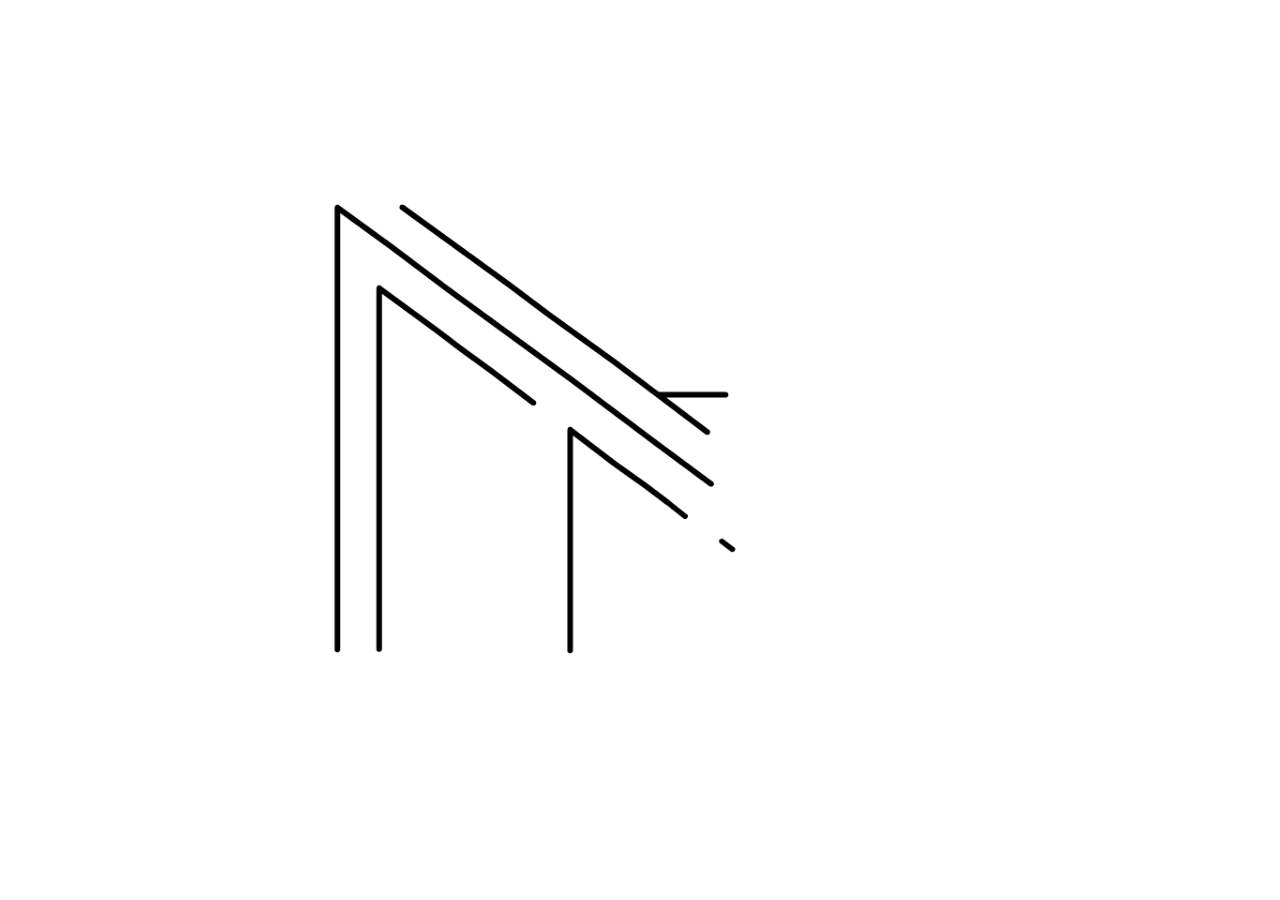
==== Nbrain/index.html @ 989e1bc9 "intit commit" ====
<!DOCTYPE html>
<html lang="en">
<head>
    <meta charset="UTF-8">
    <meta http-equiv="X-UA-Compatible" content="IE=edge">
    <meta name="viewport" content="width=device-width, initial-scale=1.0">
    <link rel="stylesheet" href="css/styles.css">
    <link rel="stylesheet" href="css/normalize.css">
    <script src="js/jquery-3.6.0.min.js"></script>
    <script src="js/index.js"></script>
    <title>brain</title>

</head>
<body class="body">
    <!-- PRELOADER -->

    <div class="preloader-container">
        <img src="preloader.gif" alt="" class="preloader">
    </div>  

    <div class="main-container"> 
        <!-- HEADER -->

        <header class="header">
            <a class="logo" href="#">
                <?xml version="1.0" encoding="utf-8"?>
            <svg version="1.1" xmlns="http://www.w3.org/2000/svg" xmlns:xlink="http://www.w3.org/1999/xlink" x="0px" y="0px"
                viewBox="0 0 800 570" style="enable-background:new 0 0 800 570;" xml:space="preserve">
            <g id="Back">
            </g>
            <g id="st1">
                <g>
                    <path  class="st0" d="M1.41,570c0-189.95,0-379.99,0-570c265.76,0,531.49,0,797.22,0c0,189.97,0,379.9,0,570
                        C532.88,570,267.13,570,1.41,570z M42.56,29.58c1.64,1.09,2.67,1.71,3.63,2.42c54.34,40.13,108.68,80.27,163.01,120.41
                        c90.79,67.07,181.58,134.13,272.37,201.2c89.19,65.88,178.37,131.76,267.62,197.54c1.69,1.25,4.39,2.17,6.33,1.79
                        c3.04-0.61,2.62-3.73,2.62-6.25c-0.01-174.55-0.01-349.1-0.01-523.66c0-0.88,0.05-1.75-0.02-2.62c-0.21-2.69-1.63-3.99-4.4-3.96
                        c-2.64,0.03-3.91,1.33-4.03,3.87c-0.07,1.37-0.03,2.75-0.03,4.13c0,170.18,0,340.35,0,510.53c0,1.58,0,3.15,0,5.53
                        c-3.11-2.25-5.61-4.03-8.07-5.85c-126.35-93.33-252.7-186.66-379.06-279.99C266.82,183.96,171.1,113.26,75.38,42.57
                        c-11.15-8.23-22.24-16.54-33.52-24.59c-1.44-1.03-4.07-1.38-5.71-0.79c-1.08,0.39-1.58,2.97-1.91,4.65
                        c-0.33,1.69-0.16,3.48-0.16,5.23c0,173.05,0,346.1,0,519.16c0,1.13-0.04,2.25,0.04,3.37c0.18,2.57,1.89,4.24,4.13,3.74
                        c1.63-0.37,3.18-2.24,4.16-3.82c0.62-0.99,0.15-2.68,0.15-4.05c0-170.05,0-340.1,0-510.15C42.56,33.69,42.56,32.07,42.56,29.58z
                        M705.45,235.28c-0.94,0.14-1.3,0.23-1.67,0.24c-41.3,0.72-82.6,1.45-123.9,2.14c-19.97,0.34-39.93,0.59-59.9,0.92
                        c-32.19,0.52-64.39,1.09-96.58,1.51c-1.81,0.02-3.92-0.74-5.4-1.81c-7.89-5.7-15.59-11.65-23.42-17.44
                        C306.91,156.08,219.22,91.33,131.54,26.59c-4.42-3.26-8.69-6.77-13.36-9.62c-1.46-0.89-4.54-0.7-5.96,0.3
                        c-2.01,1.42-1.56,4.03,0.12,5.97c0.64,0.74,1.5,1.32,2.3,1.91c106.5,78.56,213.01,157.1,319.49,235.69
                        c29.64,21.87,59.18,43.87,88.75,65.83c61.25,45.48,122.48,90.99,183.79,136.38c1.14,0.84,3.96,1.22,4.62,0.51
                        c1.34-1.42,2.42-3.74,2.43-5.69c0.18-37.38,0.21-74.77,0.22-112.15c0.02-107.4,0.01-214.8,0-322.21c0-1.13,0.41-2.54-0.12-3.31
                        c-0.99-1.44-2.37-3.28-3.86-3.57c-3.42-0.67-4.51,0.99-4.51,5.83c0,69.27,0,138.54,0,207.8
                        C705.45,231.86,705.45,233.46,705.45,235.28z M93.76,322.9c2.05-0.75,3.54-1.32,5.04-1.85c57.72-20.71,115.44-41.4,173.12-62.24
                        c1.95-0.71,4.34-2.59,4.78-4.36c0.35-1.41-1.56-4.02-3.14-5.19c-60.71-44.95-121.5-89.8-182.25-134.69
                        c-2.11-1.56-4.18-3.01-6.79-1.85c-2.88,1.28-2.36,4.08-2.36,6.55c0,142.29,0,284.58,0,426.88c0,1-0.05,2,0.02,3
                        c0.2,2.92,1.87,4.34,4.7,4.06c1.44-0.14,2.91-0.7,4.23-1.33c60.56-28.85,121.1-57.72,181.64-86.6c5.29-2.52,5.65-6.03,0.95-9.51
                        c-53.34-39.39-106.68-78.76-160.02-118.15C107.17,332.83,100.67,328.01,93.76,322.9z M320.06,429.71c1.92,1.3,3.13,2.1,4.31,2.93
                        c56,39.27,112,78.55,168.03,117.78c1.69,1.18,3.64,2.33,5.61,2.66c1.19,0.2,3.34-0.94,3.79-2.01c0.55-1.31-0.04-3.24-0.51-4.79
                        c-0.2-0.66-1.33-1.05-2.04-1.55c-47.22-33.11-94.43-66.21-141.65-99.31c-10.3-7.22-20.59-14.45-31.36-22.01
                        c1.71-0.48,2.84-0.83,4-1.1c41-9.67,82.01-19.3,122.99-29.08c1.74-0.42,4.32-2.15,4.43-3.44c0.14-1.72-1.31-4.21-2.84-5.35
                        c-44.77-33.31-89.65-66.48-134.48-99.71c-2.08-1.54-4.42-3.51-6.63-1.64c-1.45,1.23-2.17,4.06-2.18,6.18
                        c-0.1,85.88-0.09,171.77-0.09,257.65c0,1-0.08,2.01,0.03,3c0.27,2.48,1.66,3.84,4.18,3.87c2.52,0.03,3.96-1.33,4.32-3.76
                        c0.18-1.23,0.08-2.49,0.08-3.74c0-37.13,0-74.26,0-111.39C320.06,433.42,320.06,431.98,320.06,429.71z M519.11,432.94
                        c-1.27,1.29-3.37,2.5-3.29,3.54c0.15,1.93,1.09,4.42,2.56,5.52c49.08,36.67,98.27,73.19,147.43,109.76c2.45,1.83,4.84,2.82,7.18,0
                        c1.87-2.26,1.21-4.43-1.99-6.8c-49.27-36.63-98.54-73.25-147.83-109.85C522.12,434.33,520.85,433.86,519.11,432.94z
                        M497.73,416.59c-1.16,1.02-3.16,1.94-3.33,3.13c-0.24,1.67,0.33,4.13,1.51,5.2c3.2,2.9,6.81,5.38,10.43,7.78
                        c2.26,1.49,4.81,1.68,6.56-0.91c1.76-2.61,0.55-4.71-1.68-6.38c-3.28-2.45-6.57-4.9-9.92-7.26
                        C500.45,417.54,499.35,417.28,497.73,416.59z"/>
                    <path class="st2" d="M42.56,29.58c0,2.49,0,4.11,0,5.73c0,170.05,0,340.1,0,510.15c0,1.38,0.47,3.06-0.15,4.05c-0.99,1.58-2.54,3.45-4.16,3.82
                        c-2.24,0.51-3.95-1.17-4.13-3.74c-0.08-1.12-0.04-2.25-0.04-3.37c0-173.05,0-346.1,0-519.16c0-1.75-0.18-3.54,0.16-5.23
                        c0.33-1.68,0.84-4.27,1.91-4.65c1.63-0.59,4.27-0.24,5.71,0.79c11.28,8.05,22.37,16.36,33.52,24.59
                        c95.72,70.7,191.44,141.39,287.16,212.09c126.35,93.33,252.7,186.66,379.06,279.99c2.46,1.82,4.96,3.59,8.07,5.85
                        c0-2.37,0-3.95,0-5.53c0-170.18,0-340.35,0-510.53c0-1.38-0.04-2.75,0.03-4.13c0.12-2.54,1.39-3.84,4.03-3.87
                        c2.77-0.03,4.19,1.26,4.4,3.96c0.07,0.87,0.02,1.75,0.02,2.62c0,174.55,0,349.1,0.01,523.66c0,2.51,0.42,5.64-2.62,6.25
                        c-1.94,0.39-4.64-0.54-6.33-1.79c-89.25-65.79-178.43-131.67-267.62-197.54C390.79,286.55,300,219.48,209.21,152.41
                        C154.87,112.27,100.54,72.13,46.2,32C45.23,31.29,44.2,30.67,42.56,29.58z"/>
                    <path class="st2" d="M705.45,235.28c0-1.82,0-3.42,0-5.02c0-69.27,0-138.54,0-207.8c0-4.84,1.09-6.5,4.51-5.83c1.49,0.29,2.87,2.13,3.86,3.57
                        c0.53,0.77,0.12,2.19,0.12,3.31c0,107.4,0.01,214.8,0,322.21c-0.01,37.38-0.04,74.77-0.22,112.15c-0.01,1.95-1.09,4.26-2.43,5.69
                        c-0.66,0.7-3.48,0.33-4.62-0.51c-61.31-45.4-122.54-90.9-183.79-136.38c-29.57-21.96-59.12-43.96-88.75-65.83
                        C327.64,182.25,221.13,103.71,114.63,25.15c-0.8-0.59-1.66-1.16-2.3-1.91c-1.68-1.95-2.13-4.55-0.12-5.97
                        c1.42-1,4.49-1.19,5.96-0.3c4.67,2.84,8.94,6.36,13.36,9.62c87.69,64.75,175.37,129.49,263.05,194.26
                        c7.83,5.78,15.53,11.74,23.42,17.44c1.48,1.07,3.59,1.84,5.4,1.81c32.19-0.42,64.39-0.99,96.58-1.51
                        c19.97-0.32,39.93-0.58,59.9-0.92c41.3-0.7,82.6-1.42,123.9-2.14C704.15,235.52,704.52,235.42,705.45,235.28z M433.61,248.71
                        c-0.06,0.32-0.11,0.65-0.17,0.97c90.36,67.03,180.71,134.07,271.7,201.57c0-69.46,0-138.02,0-207.08
                        C614.54,245.68,524.08,247.19,433.61,248.71z"/>
                    <path class="st2" d="M93.76,322.9c6.91,5.11,13.41,9.93,19.91,14.73c53.34,39.38,106.68,78.76,160.02,118.15c4.7,3.47,4.35,6.98-0.95,9.51
                        c-60.54,28.88-121.08,57.75-181.64,86.6c-1.33,0.63-2.79,1.19-4.23,1.33c-2.82,0.27-4.5-1.15-4.7-4.06c-0.07-1-0.02-2-0.02-3
                        c0-142.29,0-284.58,0-426.88c0-2.47-0.52-5.28,2.36-6.55c2.61-1.15,4.68,0.3,6.79,1.85c60.75,44.9,121.54,89.74,182.25,134.69
                        c1.58,1.17,3.5,3.78,3.14,5.19c-0.44,1.77-2.83,3.66-4.78,4.36c-57.67,20.83-115.4,41.52-173.12,62.24
                        C97.3,321.59,95.81,322.15,93.76,322.9z M90.99,542.25c57.86-27.56,115.25-54.91,173.17-82.51
                        c-57.98-42.8-115.35-85.16-173.17-127.86C90.99,402.34,90.99,471.93,90.99,542.25z M263.4,252.68
                        c-57.68-42.59-114.76-84.73-172.27-127.19c0,63.38,0,125.99,0,188.97C148.55,293.86,205.54,273.43,263.4,252.68z"/>
                    <path class="st2" d="M320.06,429.71c0,2.27,0,3.71,0,5.16c0,37.13,0,74.26,0,111.39c0,1.25,0.1,2.52-0.08,3.74c-0.35,2.43-1.8,3.79-4.32,3.76
                        c-2.52-0.03-3.92-1.39-4.18-3.87c-0.11-0.99-0.03-2-0.03-3c0-85.88-0.02-171.77,0.09-257.65c0-2.12,0.72-4.95,2.18-6.18
                        c2.21-1.87,4.55,0.11,6.63,1.64c44.83,33.23,89.71,66.4,134.48,99.71c1.53,1.14,2.99,3.63,2.84,5.35
                        c-0.11,1.29-2.69,3.02-4.43,3.44c-40.97,9.79-81.98,19.42-122.99,29.08c-1.15,0.27-2.29,0.63-4,1.1
                        c10.77,7.56,21.06,14.79,31.36,22.01c47.21,33.11,94.43,66.21,141.65,99.31c0.71,0.5,1.84,0.89,2.04,1.55
                        c0.47,1.55,1.06,3.48,0.51,4.79c-0.45,1.07-2.61,2.21-3.79,2.01c-1.97-0.32-3.92-1.47-5.61-2.66
                        c-56.03-39.23-112.02-78.51-168.03-117.78C323.19,431.81,321.98,431.01,320.06,429.71z M443.9,386.86
                        c-41.52-30.74-82.29-60.93-123.48-91.42c0,40.43,0,80.25,0,120.44C361.59,406.21,402.33,396.63,443.9,386.86z"/>
                    <path class="st2" d="M519.11,432.94c1.74,0.92,3.01,1.39,4.06,2.16c49.29,36.6,98.56,73.22,147.83,109.85c3.2,2.38,3.86,4.54,1.99,6.8
                        c-2.34,2.83-4.72,1.83-7.18,0c-49.16-36.56-98.35-73.09-147.43-109.76c-1.47-1.1-2.4-3.59-2.56-5.52
                        C515.73,435.44,517.84,434.23,519.11,432.94z"/>
                    <path class="st2" d="M497.73,416.59c1.61,0.69,2.71,0.96,3.58,1.57c3.35,2.36,6.63,4.81,9.92,7.26c2.23,1.67,3.44,3.76,1.68,6.38
                        c-1.75,2.59-4.31,2.4-6.56,0.91c-3.62-2.39-7.23-4.87-10.43-7.78c-1.18-1.07-1.75-3.53-1.51-5.2
                        C494.58,418.53,496.58,417.6,497.73,416.59z"/>
                    <path class="st0" d="M433.61,248.71c90.46-1.51,180.93-3.03,271.53-4.54c0,69.06,0,137.62,0,207.08
                        c-90.99-67.5-181.34-134.53-271.7-201.57C433.5,249.35,433.56,249.03,433.61,248.71z"/>
                    <path class="st0" d="M90.99,542.25c0-70.32,0-139.92,0-210.36c57.83,42.69,115.2,85.05,173.17,127.86
                        C206.24,487.34,148.85,514.69,90.99,542.25z"/>
                    <path class="st0" d="M263.4,252.68c-57.86,20.75-114.85,41.18-172.27,61.78c0-62.98,0-125.59,0-188.97
                        C148.64,167.95,205.72,210.09,263.4,252.68z"/>
                    <path class="st0" d="M443.9,386.86c-41.57,9.77-82.31,19.34-123.48,29.02c0-40.19,0-80.02,0-120.44
                        C361.61,325.93,402.38,356.12,443.9,386.86z"/>
                </g>
            </g>
            </svg>
            </a>
        </header>
        <!-- MAIN -->

        <div class="hero">
            <h1 class="hero-title">
                brain.
            </h1>
        </div> 
    </div>
    
    <ul class="pagination-list list-reset">
        <li class="pagination-item"><a href="#" class="pagination-link pagination-link-active">Начало</a></li>
        <li class="pagination-item"><a href="#" class="pagination-link">Родительство</a></li>
        <li class="pagination-item"><a href="#" class="pagination-link">Зависимости</a></li>
        <li class="pagination-item"><a href="#" class="pagination-link">Гендеры</a></li>
        <li class="pagination-item"><a href="#" class="pagination-link">Заключение</a></li>
    </ul>
</body>
</html>
























<!-- 
-->
---- Nbrain/css/styles.css ----
/* svg & preloader */

.Back {
    fill: none;
}

.st0 {
    fill: none;
}

.st1 {
    fill: #fff;
}

.st2 {
    fill: #000;
}

.preloader-container {
    position: fixed;
    display: flex;
    align-items: center;
    justify-content: center;
    margin: 0;
    width: 100%;
    height: 100%;
    background-color: #fff;
}

.preloader {
    width: 1200px;
    margin: 0 auto;
}

body, html {
    margin: 0;
}

/* Document */


@font-face {
    font-family: 'Poppins';
    src: url('../fonts/Poppins-Regular.woff') format('woff');
        font-display: swap;
        font-weight: 400;
        font-style: normal;
}

@font-face {
    font-family: 'Poppins';
    src: url('../fonts/Poppins-Medium.woff') format('woff');
        font-display: swap;
        font-weight: 500;
        font-style: normal;
}

@font-face {
    font-family: 'Poppins';
    src: url('../fonts/Poppins-SemiBold.woff') format('woff');
        font-display: swap;
        font-weight: 600;
        font-style: normal;
}

@font-face {
    font-family: 'Poppins';
    src: url('../fonts/Poppins-Bold.woff') format('woff');
        font-display: swap;
        font-weight: 700;
        font-style: normal;
}

@font-face {
    font-family: 'Roboto';
    src: url('../fonts/Roboto-Black.woff') format('woff');
        font-display: swap;
        font-weight: 900;
        font-style: normal;
}




.list-reset {  
    margin: 0;
    padding: 0;
    list-style-type: none; 
}

.btn-reset {  
    padding: 0;
    border: none;
    background-color: transparent;
    cursor: pointer;
}


:root {
    --main-color: #ffc107;
    --secondary-color: #FF4081;
    --secondary-text: #757575;
    --text-color: #bdbdbd;
}


body {
    font-family: 'Poppins', sans-serif;
    font-weight: 500;
    /* background-color: #000; */
    color: #fff;
}


.header {
    display: flex;
    justify-content: center;
    align-items: baseline;
    position: fixed;
    width: 100%;
    height: 100px;
    z-index: 10;
    background: rgb(0,0,0);
    background: linear-gradient(180deg, rgba(0,0,0,1) 0%, rgba(0,0,0,1) 66%, rgba(0,0,0,0.72) 95%, rgba(0,0,0,0) 100%);
}

.logo {
    display: inline-block;
    width: 90px;
    position: relative;
    top: 20px;
    margin: 0px auto;
    padding: 5px 5px;
    border-radius: 2px;
    background-color: #fff;
    transition: 0.3s;
}

.logo:hover {
    transform: scale(1.2);
    transition: transform 0.3s;
}

.logo-animation {
    animation-name: test;
    animation-duration: 2s;
    animation-fill-mode: both;
}




.pagination-list {
    position: fixed;
    z-index: 11;
    right: 40px;
    top: 90px;
}

.pagination-item {  
    font-size: 16px;
    letter-spacing: 2px;
    writing-mode: vertical-lr;
    transform: rotate(180deg);

}

.pagination-item:not(:last-child) {
    margin-bottom: 20px;
}

.pagination-link {
    position: relative;
    color: currentColor;
    text-decoration: none;
}

.pagination-link-active {
    color: var(--main-color);
}

.pagination-link-active::after {
    content: "";
    position: absolute;
    left: -10px;
    top: 0;
    height: 100%;
    width: 3px;
    background-color: gray; /*Берёт текущий цвет у элемента*/   
}



.hero {
    padding: 200px 10px 100px 70px;
}

.hero-title {
    font-family: 'Roboto', sans-serif;
    font-size: 400px;
    color: var(--main-color);
    font-weight: 900;
    margin: 0;
    margin-top: 50px;

}















/* Аниматион */

@keyframes test {
    0% {
        width: 90px;
        bottom: 0;
        right: 0;
    }
    
   
    100% {
        width: 55px;
        top: 15px;
        right: 710px;
    }
}
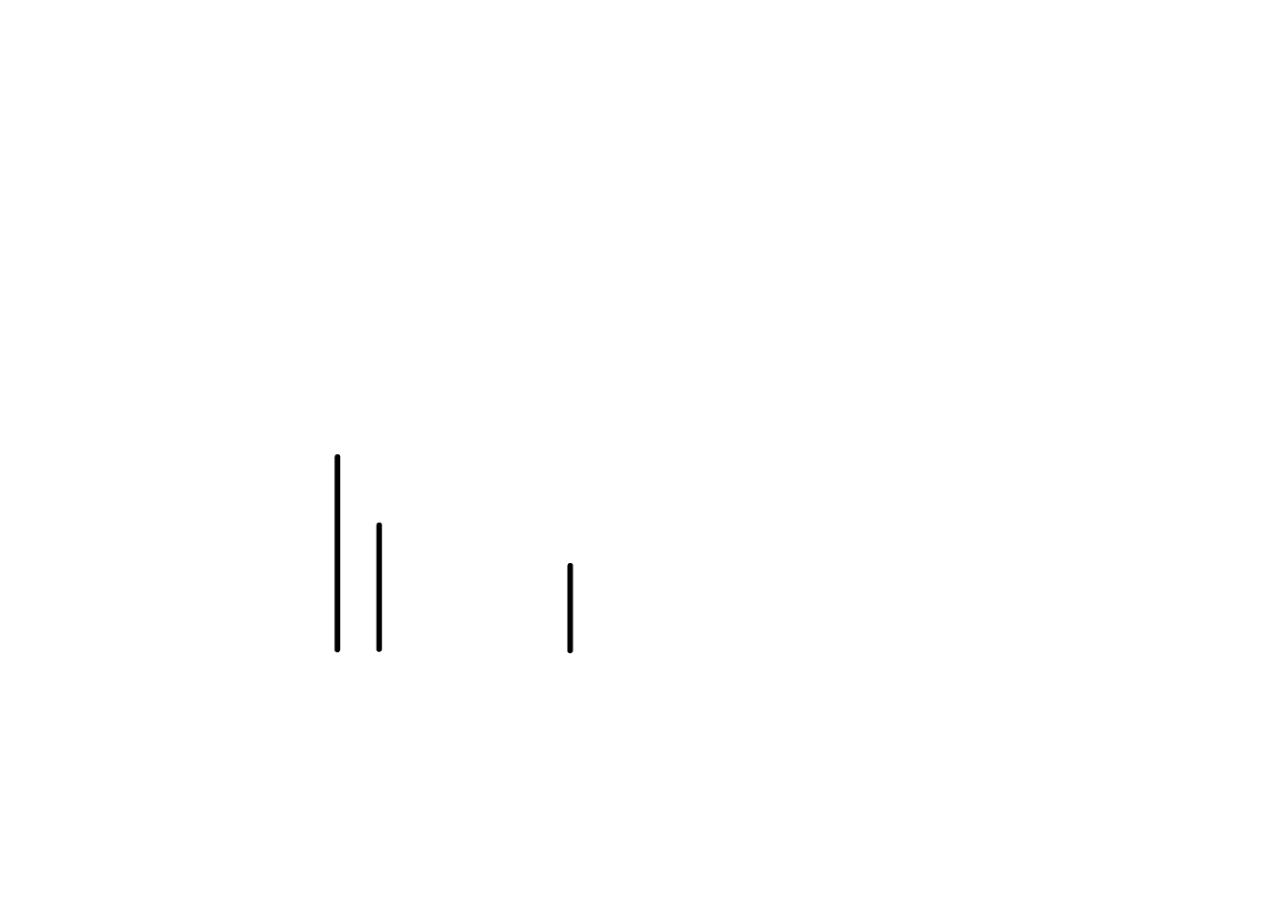
==== commit ba853dfb: "intit commit" ====
--- a/Nbrain/index.html
+++ b/Nbrain/index.html
@@ -15,7 +15,7 @@
     <!-- PRELOADER -->
 
     <div class="preloader-container">
-        <img src="preloader.gif" alt="" class="preloader">
+        
     </div>  
 
     <div class="main-container"> 
